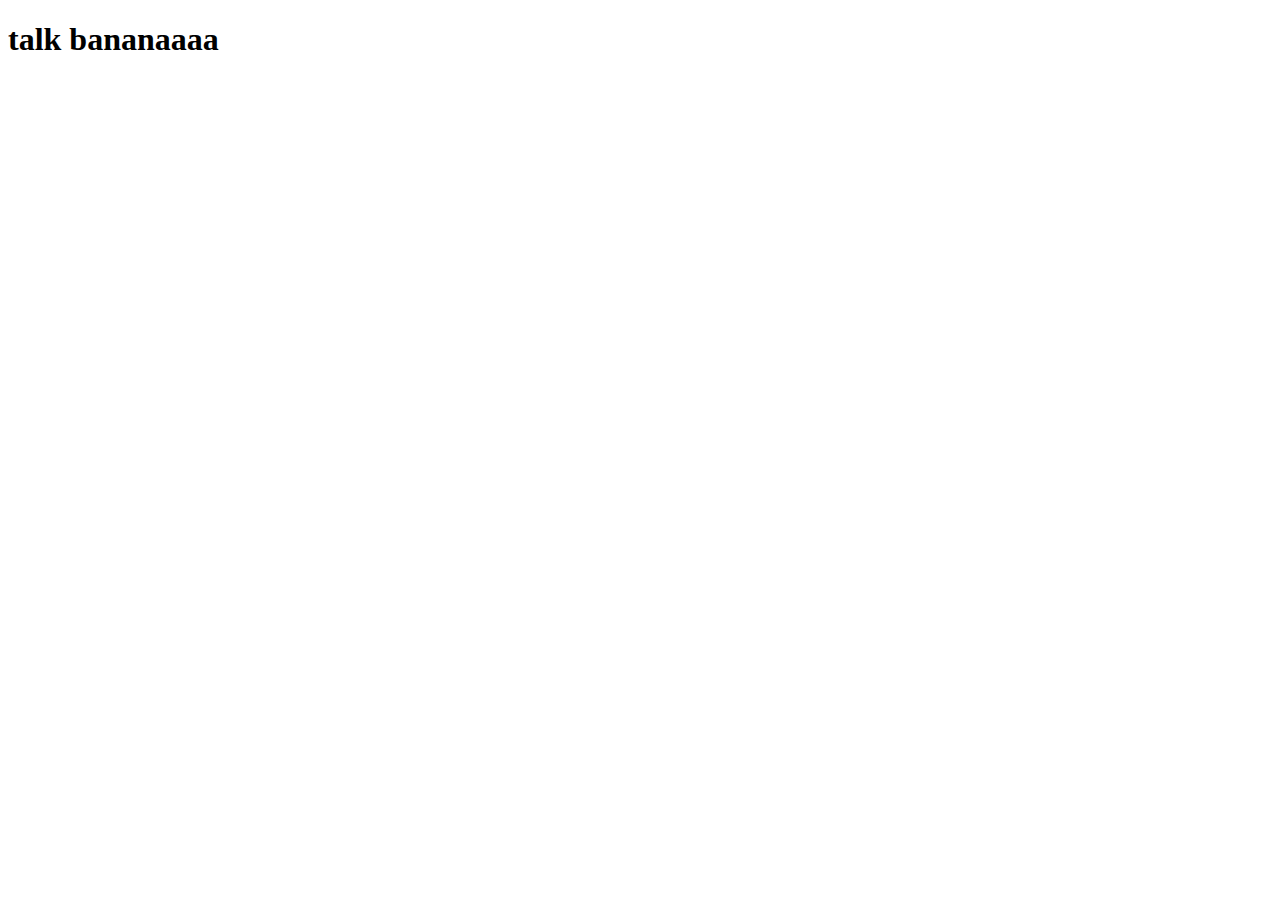
==== README.md/index.html @ e0b019db "initial: commit" ====
<!DOCTYPE html>
<html lang="en">
<head>
    <meta charset="UTF-8">
    <meta http-equiv="X-UA-Compatible" content="IE=edge">
    <meta name="viewport" content="width=device-width, initial-scale=1.0">
    <title>banana speak</title>
</head>
<body>
    <h1>talk bananaaaa</h1>
</body>
</html>
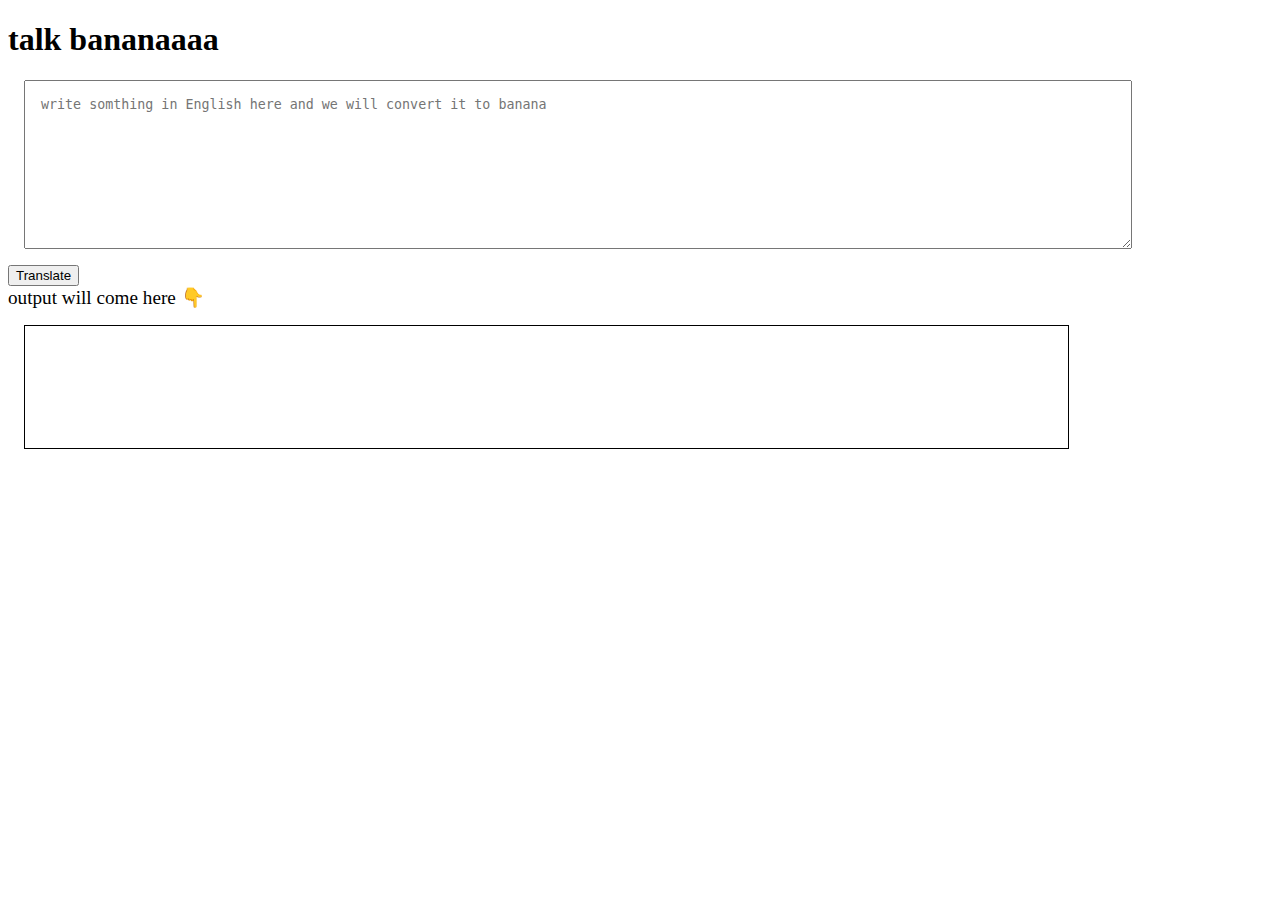
==== commit 78ea5692: "done" ====
--- a/README.md/index.html
+++ b/README.md/index.html
@@ -1,12 +1,40 @@
 <!DOCTYPE html>
 <html lang="en">
-<head>
-    <meta charset="UTF-8">
-    <meta http-equiv="X-UA-Compatible" content="IE=edge">
-    <meta name="viewport" content="width=device-width, initial-scale=1.0">
-    <title>banana speak</title>
-</head>
-<body>
-    <h1>talk bananaaaa</h1>
-</body>
+
+    <head>
+        <meta charset="UTF-8">
+        <meta http-equiv="X-UA-Compatible" content="IE=edge">
+        <meta name="viewport" content="width=device-width, initial-scale=1.0">
+        <title>banana speak</title>
+        <style>
+            textarea {
+                width: 85%;
+                height: 15vh;
+                display: block;
+                margin: 1rem;
+                padding: 1rem;
+            }
+
+            #output {
+                border: 1px solid black;
+                height: 10vh;
+                width: 80%;
+                margin: 1rem;
+                padding: 1rem;
+            }
+        </style>
+
+    </head>
+
+    <body>
+        <h1>talk bananaaaa</h1>
+        <textarea id="text-input"
+            placeholder="write somthing in English here and we will convert it to banana"></textarea>
+        <button id="btn-translate">Translate</button>
+
+        <div style="font-size: larger;"> output will come here 👇</div>
+        <div id="output"></div>
+        <script src="app.js" type="text/javascript"></script>
+    </body>
+
 </html>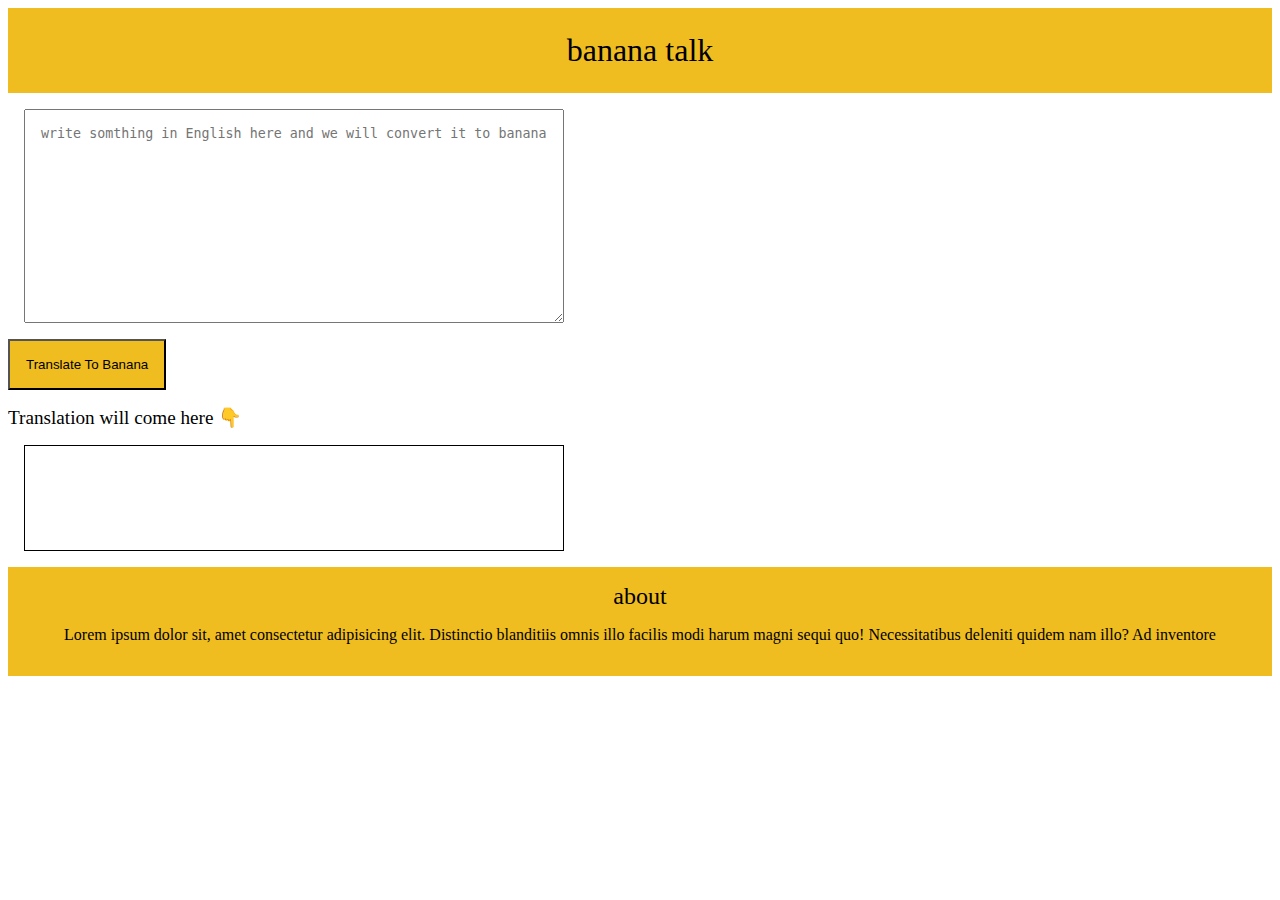
==== commit cb97ddee: "banana talk" ====
--- a/README.md/index.html
+++ b/README.md/index.html
@@ -7,34 +7,79 @@
         <meta name="viewport" content="width=device-width, initial-scale=1.0">
         <title>banana speak</title>
         <style>
+            .navigation {
+                font-size: xx-large;
+                padding: 1.5rem;
+                text-align: center;
+                background-color: rgb(240, 189, 33);
+
+            }
+
             textarea {
-                width: 85%;
-                height: 15vh;
+                width: 40%;
+                height: 20vh;
                 display: block;
                 margin: 1rem;
                 padding: 1rem;
+
+            }
+
+            button {
+                background-color: rgb(240, 189, 33);
+                padding: 1rem;
+                margin-bottom: 1rem;
             }
 
             #output {
                 border: 1px solid black;
-                height: 10vh;
-                width: 80%;
+                height: 8vh;
+                width: 40%;
                 margin: 1rem;
                 padding: 1rem;
+
+
+            }
+
+            .footer-header {
+                font-size: x-large;
+            }
+
+            .footer {
+                background-color: rgb(240, 189, 33);
+                text-align: center;
+                padding: 1rem;
+
             }
         </style>
 
     </head>
 
     <body>
-        <h1>talk bananaaaa</h1>
-        <textarea id="text-input"
-            placeholder="write somthing in English here and we will convert it to banana"></textarea>
-        <button id="btn-translate">Translate</button>
+        <nav class="navigation container">
+            <div class="nav-name">banana talk</div>
 
-        <div style="font-size: larger;"> output will come here 👇</div>
+
+            <div class="container container-center"></div>
+        </nav>
+
+
+        <div class=" container-center">
+            <textarea id="text-input"
+                placeholder="write somthing in English here and we will convert it to banana"></textarea>
+        </div>
+
+        <button id="btn-translate">Translate To Banana</button>
+
+        <div style="font-size: larger;"> Translation will come here 👇</div>
         <div id="output"></div>
         <script src="app.js" type="text/javascript"></script>
+
+        <footer class="footer">
+            <div class="footer-header">about</div>
+            <p>Lorem ipsum dolor sit, amet consectetur adipisicing elit. Distinctio blanditiis omnis illo facilis modi
+                harum magni sequi quo! Necessitatibus deleniti quidem nam illo? Ad inventore </p>
+        </footer>
+
     </body>
 
 </html>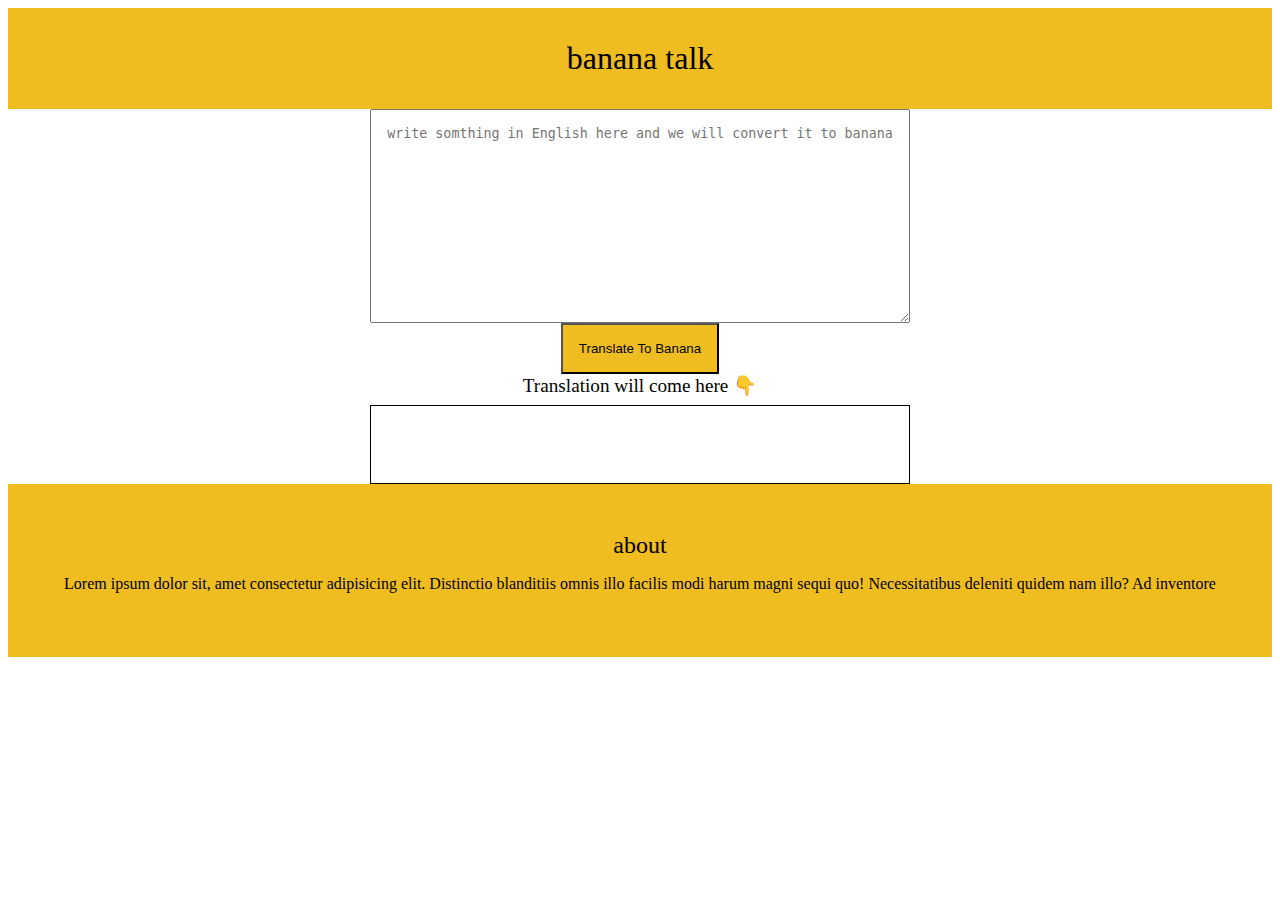
==== commit ea7a366c: "my first app: done" ====
--- a/README.md/index.html
+++ b/README.md/index.html
@@ -9,10 +9,9 @@
         <style>
             .navigation {
                 font-size: xx-large;
-                padding: 1.5rem;
+                padding: 2rem;
                 text-align: center;
                 background-color: rgb(240, 189, 33);
-
             }
 
             textarea {
@@ -21,23 +20,30 @@
                 display: block;
                 margin: 1rem;
                 padding: 1rem;
+                margin: auto;
 
             }
 
             button {
                 background-color: rgb(240, 189, 33);
                 padding: 1rem;
-                margin-bottom: 1rem;
+                margin: auto;
             }
 
             #output {
                 border: 1px solid black;
-                height: 8vh;
+                height: 5vh;
                 width: 40%;
-                margin: 1rem;
                 padding: 1rem;
+                margin: auto;
+                text-align: center;
 
+            }
 
+            main {
+                padding-bottom: 0.5rem;
+                text-align: center;
+                margin: auto;
             }
 
             .footer-header {
@@ -47,7 +53,9 @@
             .footer {
                 background-color: rgb(240, 189, 33);
                 text-align: center;
-                padding: 1rem;
+                padding: 3rem;
+
+
 
             }
         </style>
@@ -57,20 +65,19 @@
     <body>
         <nav class="navigation container">
             <div class="nav-name">banana talk</div>
-
-
-            <div class="container container-center"></div>
         </nav>
-
 
         <div class=" container-center">
             <textarea id="text-input"
                 placeholder="write somthing in English here and we will convert it to banana"></textarea>
         </div>
 
-        <button id="btn-translate">Translate To Banana</button>
+        <main>
+            <button id="btn-translate">Translate To Banana</button>
 
-        <div style="font-size: larger;"> Translation will come here 👇</div>
+            <div style="font-size: larger;"> Translation will come here 👇</div>
+        </main>
+
         <div id="output"></div>
         <script src="app.js" type="text/javascript"></script>
 
